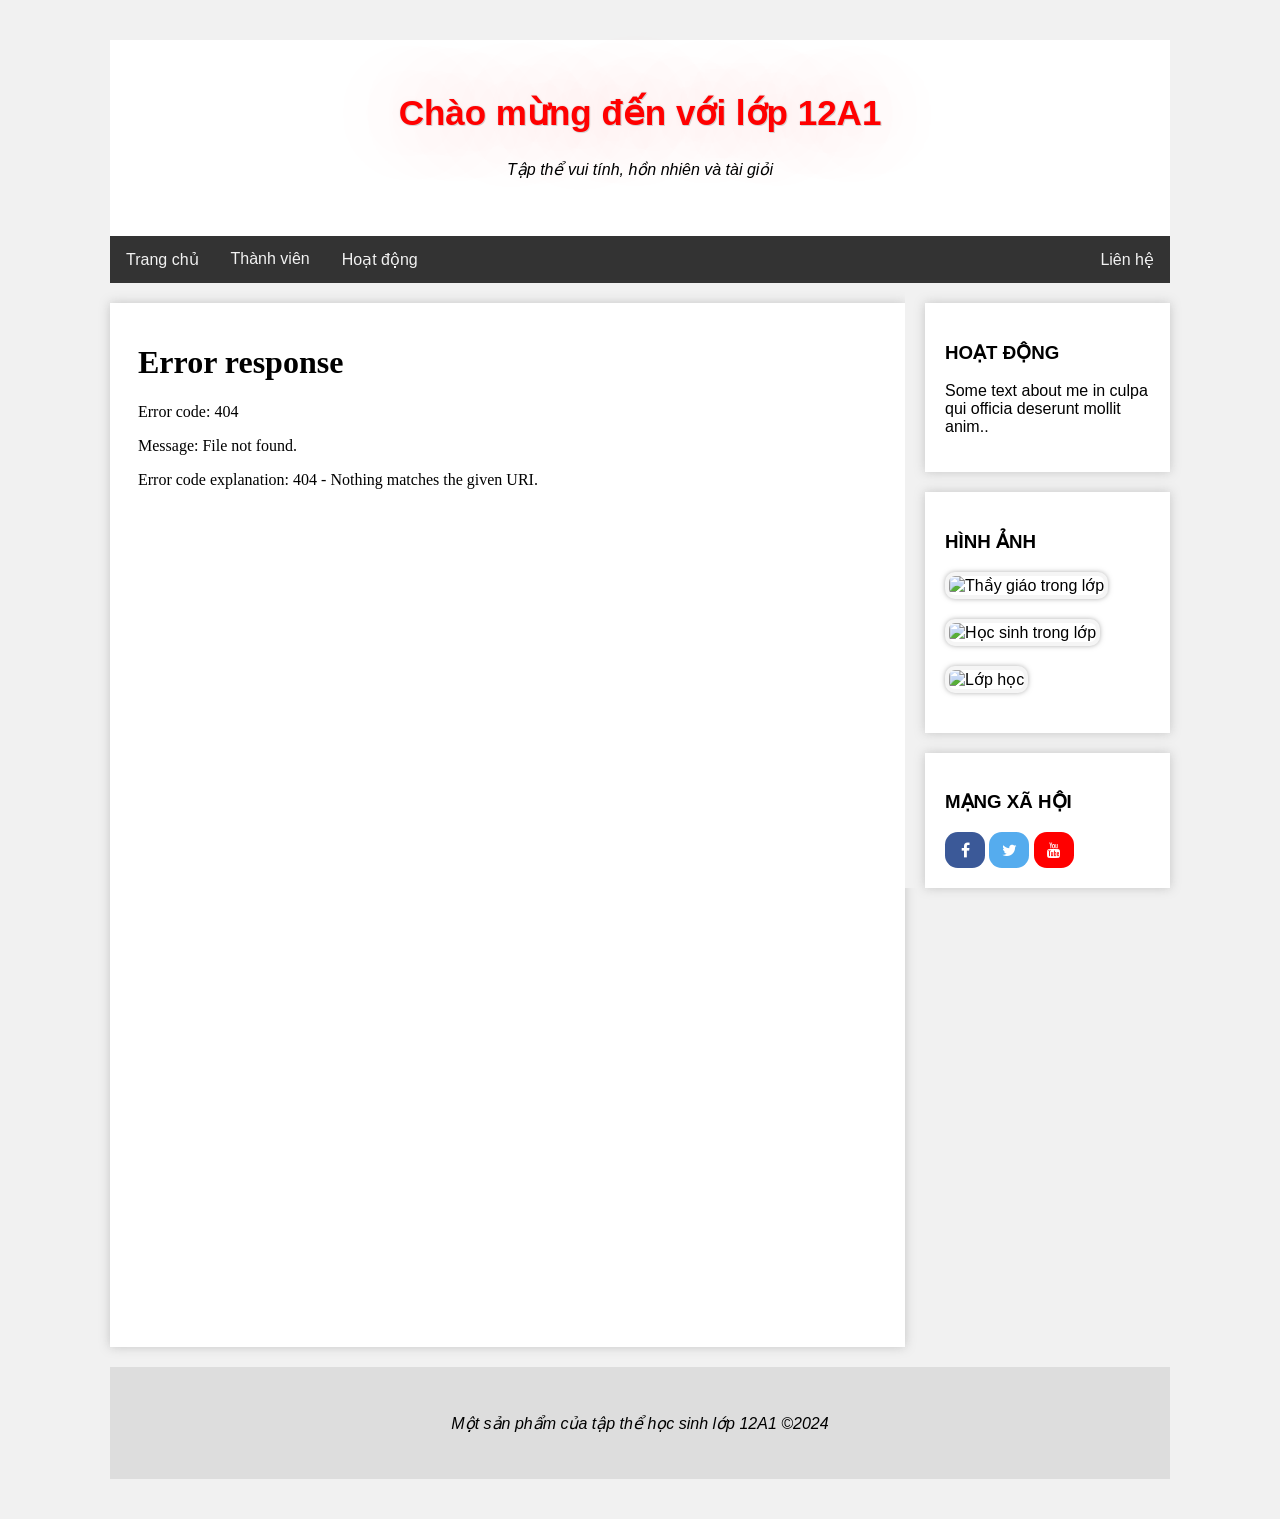
==== index.html @ 1e37fbc2 "Add files via upload" ====
<!DOCTYPE html>
<html lang="en">

<head>
    <meta charset="UTF-8">
    <meta name="viewport" content="width=device-width, initial-scale=1.0">
    <title>Trang chủ</title>
    <link rel="stylesheet" href="style.css">
    <link rel="stylesheet" href="layout.css">
    <link rel="stylesheet" href="https://cdnjs.cloudflare.com/ajax/libs/font-awesome/4.7.0/css/font-awesome.min.css">
</head>

<body>
    <header>
        <h1>Chào mừng đến với lớp 12A1</h1>
        <h5>Tập thể vui tính, hồn nhiên và tài giỏi</h5>
    </header>

    <nav>
        <a href="index.html">Trang chủ</a>
        <a href="thanhvien.html" target="noidung">Thành viên</a>
        <a href="hoatdong.html" target="noidung">Hoạt động</a>
        <a href="lienhe.html" target="noidung" style="float:right">Liên hệ</a>
    </nav>

    <main>
        <div class="leftcolumn">
            <div class="noidung">
                <iframe src="trangchu.html" frameborder="0" name="noidung"></iframe>
            </div>
        </div>
        <div class="rightcolumn">
            <div id="hoatdong" class="noidung">
                <h3>Hoạt động</h3>
                <p>Some text about me in culpa qui officia deserunt mollit anim..</p>
            </div>
            <div class="noidung">
                <h3>Hình ảnh</h3>
                <img src="images/teacher-in-class.jpg" alt="Thầy giáo trong lớp" title="Thầy giáo trong lớp" class="title">
                <img src="images/student-in-class.jpg" alt="Học sinh trong lớp" title="Học sinh trong lớp" class="title">
                <img src="images/class.jpg" alt="Lớp học" title="Lớp học" class="title">

            </div>
            <div id="mxh" class="noidung">
                <h3>Mạng xã hội</h3>
                <a class="fa fa-facebook"></a>
                <a class="fa fa-twitter"></a>
                <a class="fa fa-youtube"></a>
            </div>
        </div>
    </main>

    <div class="clear"></div>

    <footer>
        <h5>Một sản phẩm của tập thể học sinh lớp 12A1 &copy;2024</h5>
    </footer>
</body>

</html>
---- style.css ----
header h1 {
    color: red;
    font-size: 35px;
    text-shadow: 1px 1px lightgrey,
        0px 0px 2px lightgrey,
        0px 0px 80px lightcoral;
}

h2,
h3 {
    text-transform: uppercase;
}

h5 {
    font-style: italic;
    font-weight: 400;
    font-size: medium;
}

hr {
    border-top: 3px outset gray;
    box-shadow: 2px 2px lightgray;
    margin-top: 40px;
    margin-bottom: 40px;
}

a {
    text-decoration: none;
    color: orange
}

a:hover {
    color: blue;
}

a:active {
    color: red;
}

nav a {
    float: left;
    display: block;
    color: #f2f2f2;
    text-align: center;
    padding: 14px 16px;
    text-decoration: none;
}

nav a:hover {
    background-color: #ddd;
    color: black;
}

img {
    box-sizing: border-box;
    object-fit: cover;
    border-radius: 10px;
    border: 4px rgba(211, 211, 211, 0.219) solid;
    box-shadow: 0px 0px 5px rgba(128, 128, 128, 0.611);
}

img:hover {
    box-shadow: 0px 0px 10px blue;
}

img.title {
    width: 100%;
    height: 320px;
}

img.right {
    float: right;
    margin-left: 10px;
    width: 200px;
    height: 300px;
    object-position: left;
}

.rightcolumn img {
    width: 100%;
    max-width: 300px;
    max-height: 150px;
    margin-right: 20px;
    margin-bottom: 20px;

}

/* Style all font awesome icons */
.fa {
    padding: 10px;
    width: 40px;
    border-radius: 1vw;
    font-size: 40px;
    text-align: center;
    text-decoration: none;
}

/* Add a hover effect if you want */
.fa:hover {
    opacity: 0.7;
}

/* Set a specific color for each brand */

/* Facebook */
.fa-facebook {
    background: #3B5998;
    color: white;
}

/* Twitter */
.fa-twitter {
    background: #55ACEE;
    color: white;
}

/* Twitter */
.fa-youtube {
    background: red;
    color: white;
}

table {
    width: 100%;
    border-collapse: collapse;
}

table td {
    border: 1px solid grey;
    padding: 10px;
    text-align: center;
}

table td:nth-child(1) {
    width: 40px;
}

table td:nth-child(2) {
    text-align: left;
}

table tr:nth-child(1) td {
    text-align: center;
    font-weight: 600;
    text-transform: uppercase;
    background-color: #3b5898a1;
    color: white;
}

table tr:nth-child(even) {
    background-color: rgba(240, 248, 255, 0.586);
}
---- layout.css ----
* {
    box-sizing: border-box;
}

body {
    font-family: Arial;
    padding: 10px;
    background: #f1f1f1;
    max-width: 1080px;
    margin: 30px auto;
}

header {
    padding: 30px;
    text-align: center;
    background: white;
    background-image: url(images/header.jpg);
    background-size: 30%;
}

nav {
    overflow: hidden;
    background-color: #333;
}

.leftcolumn {
    float: left;
    width: 75%;
}

.rightcolumn {
    float: left;
    width: 25%;
    background-color: #f1f1f1;
    padding-left: 20px;
}

.noidung {
    background-color: white;
    padding: 20px;
    margin-top: 20px;
    box-shadow: 0px 0px 10px rgba(128, 128, 128, 0.39);
}

.clear {
    clear: both;
}

iframe {
    width: 100%;
    min-height: 1000px;
}

footer {
    padding: 20px;
    text-align: center;
    background: #ddd;
    margin-top: 20px;
}

@media screen and (max-width: 800px) {

    .leftcolumn,
    .rightcolumn {
        width: 100%;
        padding: 0;
    }
}

@media screen and (max-width: 400px) {
    nav a {
        float: none;
        width: 100%;
    }

    #mxh,
    #hoatdong {
        display: none;
    }
}
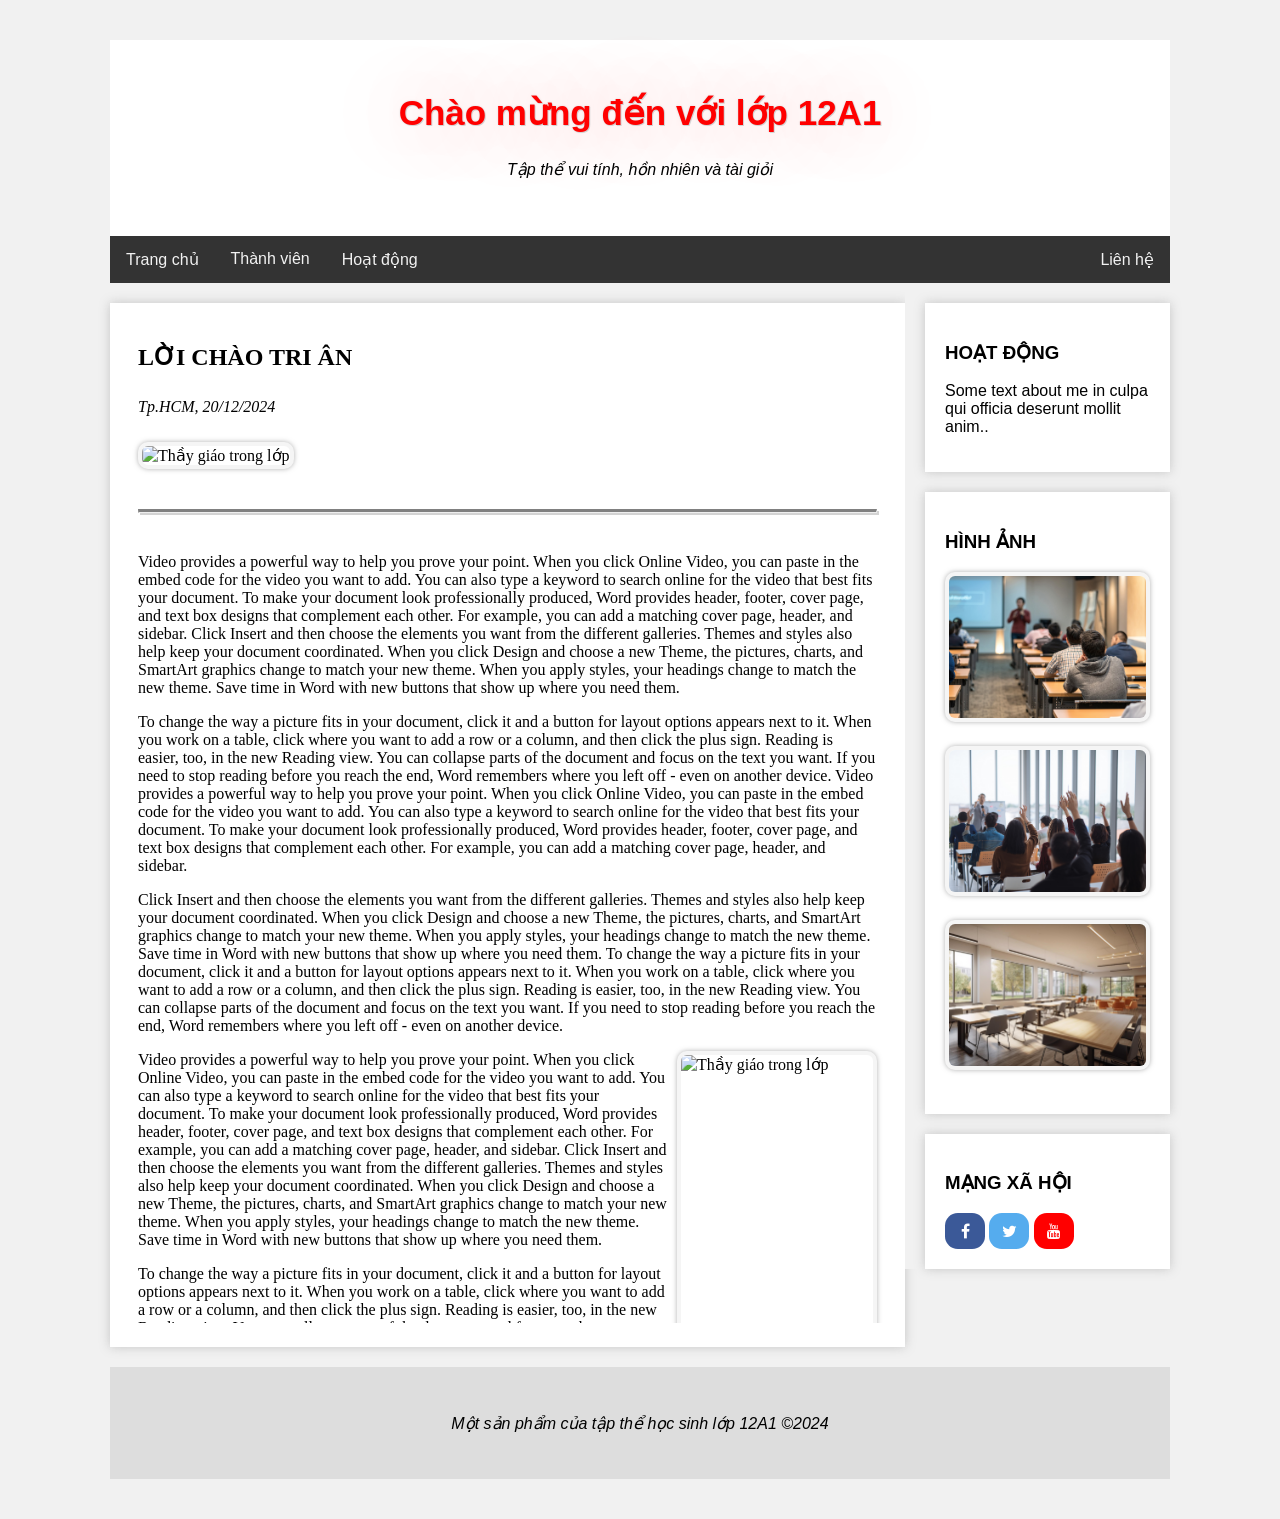
==== commit 491c9e3f: "Update index.html" ====
--- a/index.html
+++ b/index.html
@@ -17,7 +17,7 @@
     </header>
 
     <nav>
-        <a href="index.html">Trang chủ</a>
+        <a href="trangchu.html">Trang chủ</a>
         <a href="thanhvien.html" target="noidung">Thành viên</a>
         <a href="hoatdong.html" target="noidung">Hoạt động</a>
         <a href="lienhe.html" target="noidung" style="float:right">Liên hệ</a>
@@ -36,9 +36,9 @@
             </div>
             <div class="noidung">
                 <h3>Hình ảnh</h3>
-                <img src="images/teacher-in-class.jpg" alt="Thầy giáo trong lớp" title="Thầy giáo trong lớp" class="title">
-                <img src="images/student-in-class.jpg" alt="Học sinh trong lớp" title="Học sinh trong lớp" class="title">
-                <img src="images/class.jpg" alt="Lớp học" title="Lớp học" class="title">
+                <img src="teacher-in-class.jpg" alt="Thầy giáo trong lớp" title="Thầy giáo trong lớp" class="title">
+                <img src="student-in-class.jpg" alt="Học sinh trong lớp" title="Học sinh trong lớp" class="title">
+                <img src="class.jpg" alt="Lớp học" title="Lớp học" class="title">
 
             </div>
             <div id="mxh" class="noidung">
@@ -57,4 +57,4 @@
     </footer>
 </body>
 
-</html>+</html>
